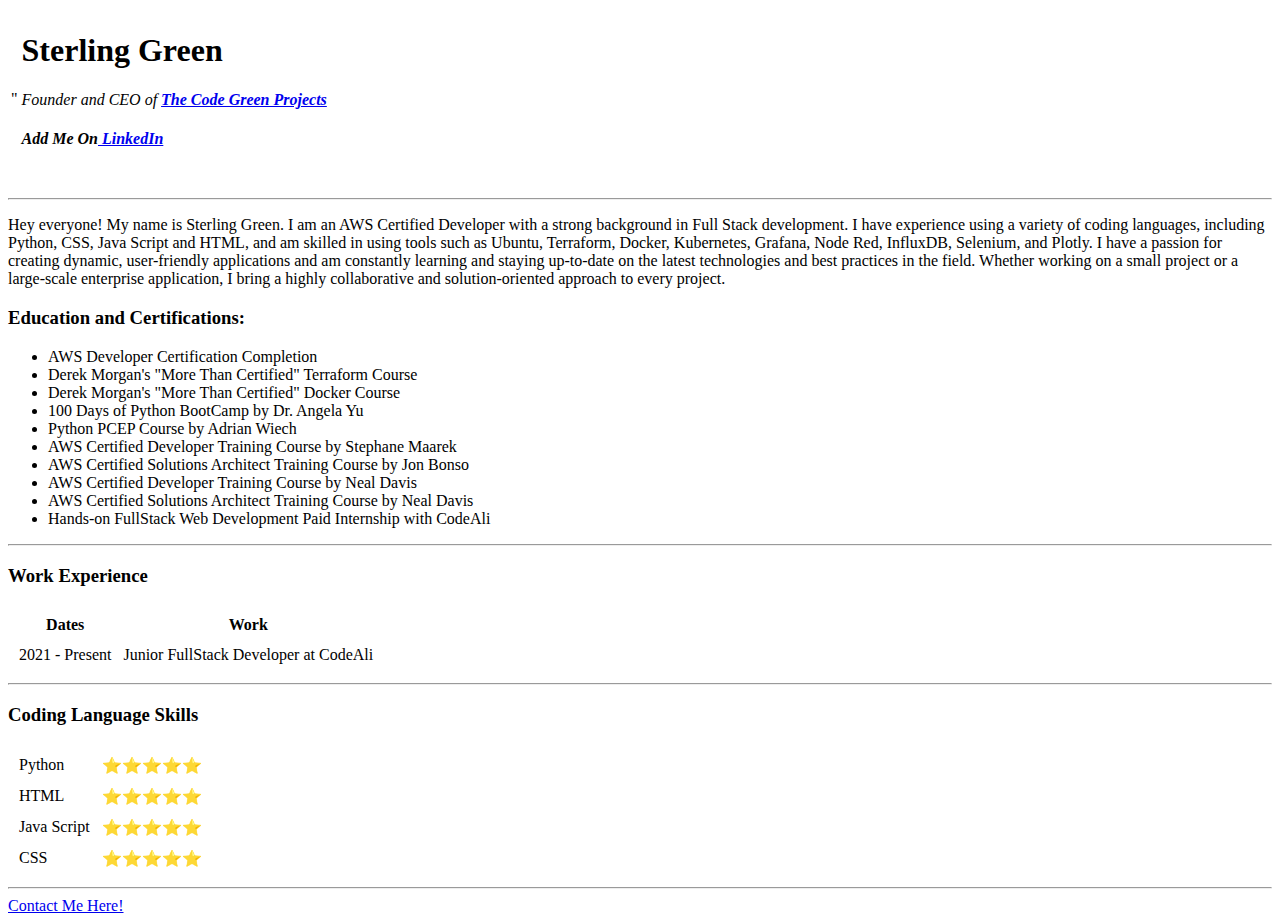
==== index.html @ 06ca8007 "Initial CV website files" ====
<!DOCTYPE html>
<html>
<head>
		<meta charset="utf-8">
		<title>✅ Code Green Projects</title>    
</head>
<body>
	<table>
		<tr>
			<td><img src="https://images.pexels.com/photos/730547/pexels-photo-730547.jpeg?auto=compress&cs=tinysrgb&w=200&h=200&dpr=1" alt="">"</td>
			<td><h1>Sterling Green</h1>
				<p><em>Founder and CEO of <Strong><a href="https://github.com/OhWhale515">The Code Green Projects</a></Strong></em></p>
				<h4><p><em>Add Me On<a href="https://www.linkedin.com/in/sterling-green-59865b63/"> LinkedIn</a></em></p></h4>
			
				<br/>
					
		</tr>
	</table>
	<hr>
	<p>Hey everyone! My name is Sterling Green. I am an AWS Certified Developer with a strong background in Full Stack development. I have experience using a variety of coding languages, including Python, CSS, Java Script and HTML, and am skilled in using tools such as Ubuntu, Terraform, Docker, Kubernetes, Grafana, Node Red, InfluxDB, Selenium, and Plotly. I have a passion for creating dynamic, user-friendly applications and am constantly learning and staying up-to-date on the latest technologies and best practices in the field. Whether working on a small project or a large-scale enterprise application, I bring a highly collaborative and solution-oriented approach to every project.</p>
</td>	
	 <h3>Education and Certifications:</h3>
		 <ul>
			<li>AWS Developer Certification Completion</li>
			<li>Derek Morgan's "More Than Certified" Terraform Course</li>
			<li>Derek Morgan's "More Than Certified" Docker Course</li>
			<li>100 Days of Python BootCamp by Dr. Angela Yu</li>
			<li>Python PCEP Course by Adrian Wiech</li>
			<li>AWS Certified Developer Training Course by Stephane Maarek</li>
			<li>AWS Certified Solutions Architect Training Course by Jon Bonso </li>
			<li> AWS Certified Developer Training Course by Neal Davis</li>
			<li> AWS Certified Solutions Architect Training Course by Neal Davis</li>
			<li>Hands-on FullStack Web Development Paid Internship with CodeAli</li>
		</ul>
		<hr>
		<h3>Work Experience</h3>
		<table cellspacing="10">
			<thead>
				<tr>
					<th>Dates</th>
					<th>Work</th>
				</tr>
			</thead>
			<tbody>
                <tr>
					<td>2021 - Present</td>
					<td> Junior FullStack Developer at CodeAli</td>
				</tr>
			</tbody>		
		</table>
		<hr>
		<h3>Coding Language Skills</h3>
		<table cellspacing="10">
			<tr>
				<td>Python</td>
				<td>⭐⭐⭐⭐⭐</td>
			</tr>
			<tr>
				<td>HTML</td>
				<td>⭐⭐⭐⭐⭐</td>
			</tr>
			<tr>
				<td>Java Script</td>
				<td>⭐⭐⭐⭐⭐</td>
			</tr>
			<tr>
				<td>CSS</td>
				<td>⭐⭐⭐⭐⭐</td>
			</tr>
		</table>
		<hr>
		<a href="contact.html">Contact Me Here!</a>
	</body>
</html>
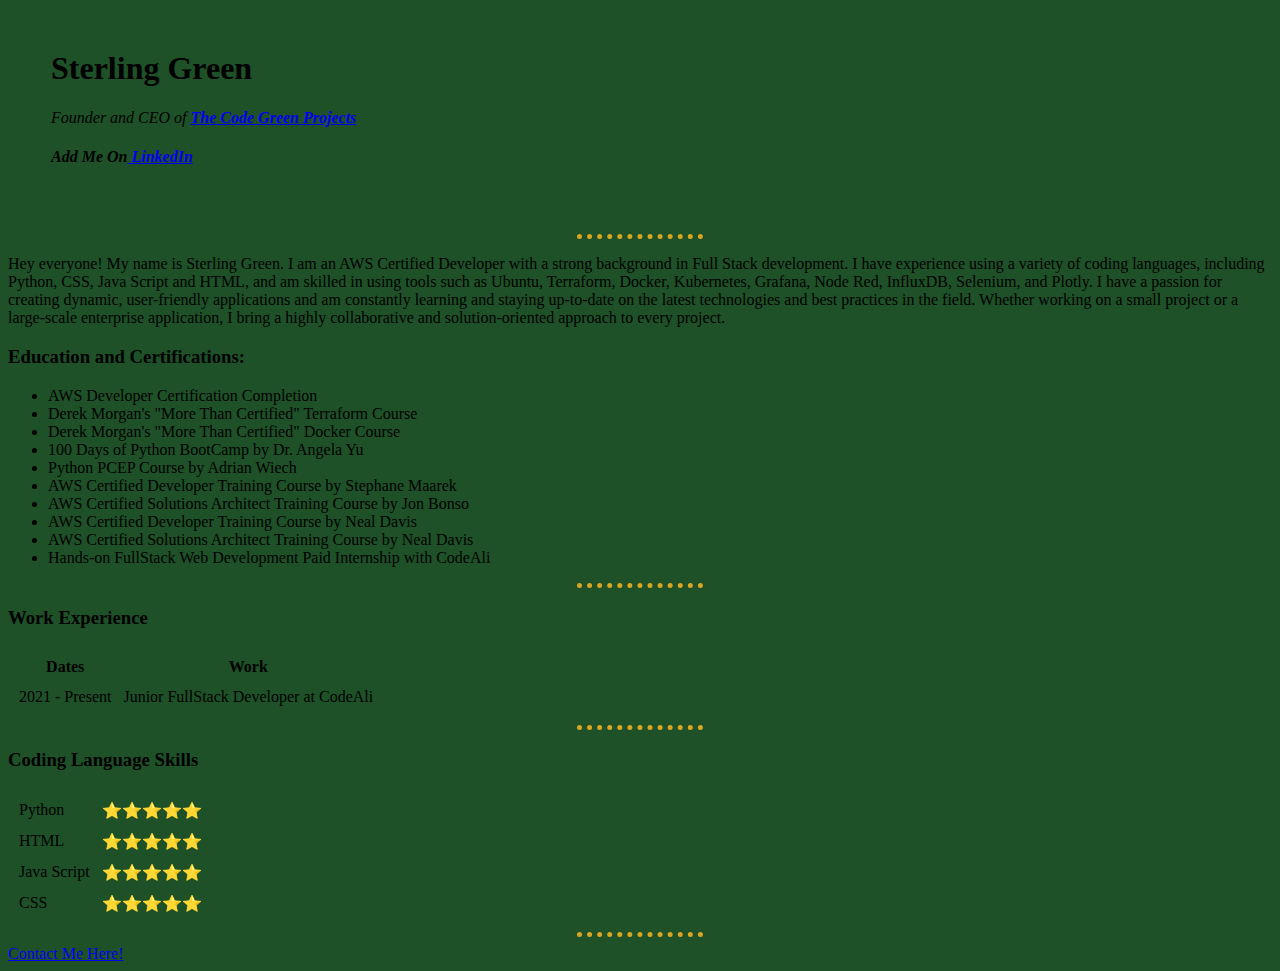
==== commit 5c53c0f2: "Add files via upload" ====
--- a/index.html
+++ b/index.html
@@ -3,11 +3,27 @@
 <head>
 		<meta charset="utf-8">
 		<title>✅ Code Green Projects</title>    
+<style>
+
+	body {
+		background-color: #1E5128;		
+	}	
+
+	hr {
+		border-style: none;
+		border-color: goldenrod;
+		border-width: 5px;
+		border-top-style: dotted;
+		width: 10%;
+	}	
+</style>
+
 </head>
+
 <body>
-	<table>
+	<table cellspacing="20">
 		<tr>
-			<td><img src="https://images.pexels.com/photos/730547/pexels-photo-730547.jpeg?auto=compress&cs=tinysrgb&w=200&h=200&dpr=1" alt="">"</td>
+			<td><img src="https://images.pexels.com/photos/730547/pexels-photo-730547.jpeg?auto=compress&cs=tinysrgb&w=200&h=200&dpr=1" alt=""></td>
 			<td><h1>Sterling Green</h1>
 				<p><em>Founder and CEO of <Strong><a href="https://github.com/OhWhale515">The Code Green Projects</a></Strong></em></p>
 				<h4><p><em>Add Me On<a href="https://www.linkedin.com/in/sterling-green-59865b63/"> LinkedIn</a></em></p></h4>
@@ -17,7 +33,7 @@
 		</tr>
 	</table>
 	<hr>
-	<p>Hey everyone! My name is Sterling Green. I am an AWS Certified Developer with a strong background in Full Stack development. I have experience using a variety of coding languages, including Python, CSS, Java Script and HTML, and am skilled in using tools such as Ubuntu, Terraform, Docker, Kubernetes, Grafana, Node Red, InfluxDB, Selenium, and Plotly. I have a passion for creating dynamic, user-friendly applications and am constantly learning and staying up-to-date on the latest technologies and best practices in the field. Whether working on a small project or a large-scale enterprise application, I bring a highly collaborative and solution-oriented approach to every project.</p>
+	<p>	Hey everyone! My name is Sterling Green. I am an AWS Certified Developer with a strong background in Full Stack development. I have experience using a variety of coding languages, including Python, CSS, Java Script and HTML, and am skilled in using tools such as Ubuntu, Terraform, Docker, Kubernetes, Grafana, Node Red, InfluxDB, Selenium, and Plotly. I have a passion for creating dynamic, user-friendly applications and am constantly learning and staying up-to-date on the latest technologies and best practices in the field. Whether working on a small project or a large-scale enterprise application, I bring a highly collaborative and solution-oriented approach to every project.</p>
 </td>	
 	 <h3>Education and Certifications:</h3>
 		 <ul>
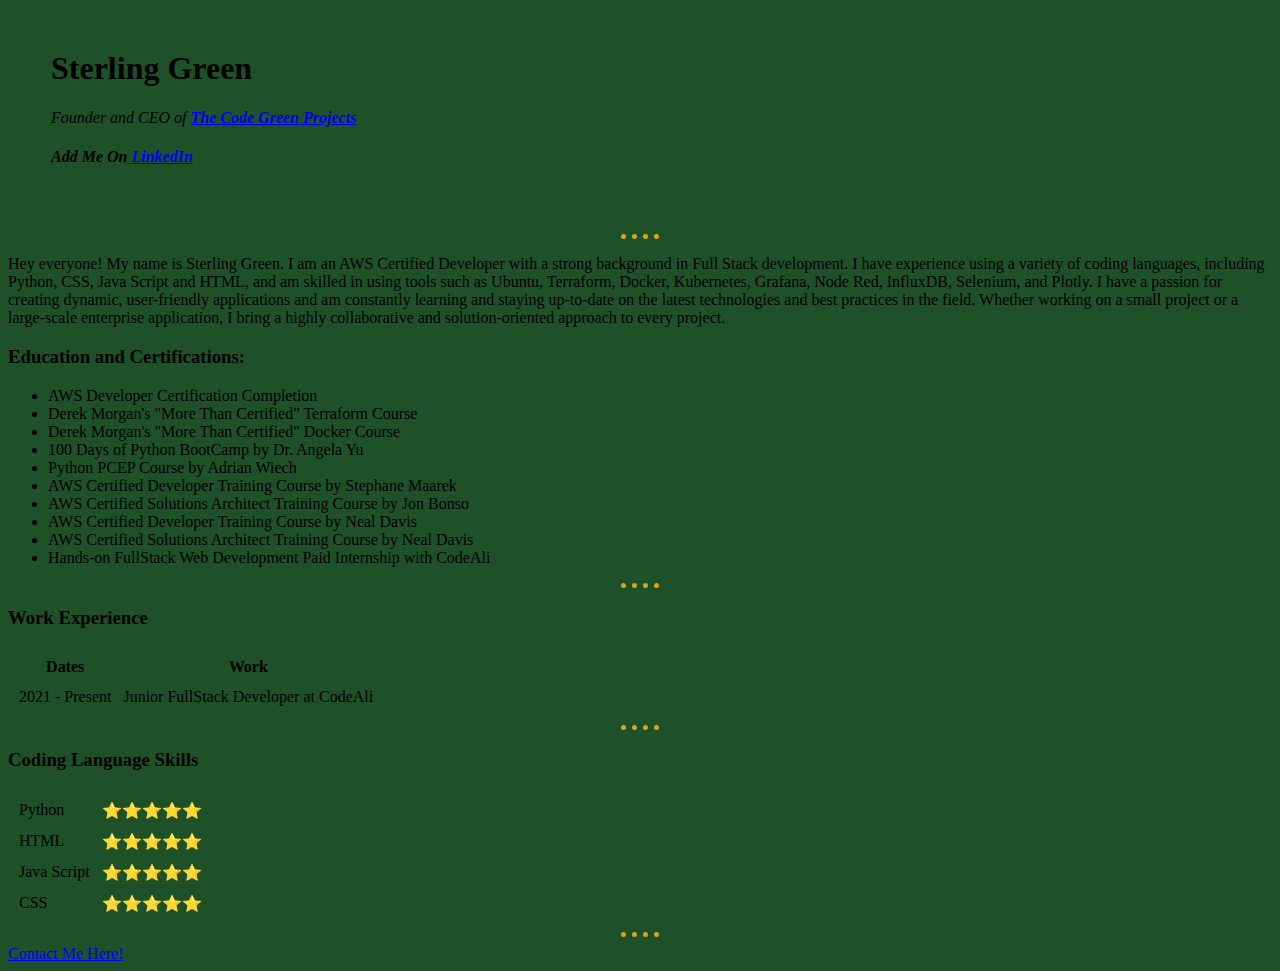
==== commit 653f2f0b: "Add files via upload" ====
--- a/index.html
+++ b/index.html
@@ -14,7 +14,7 @@
 		border-color: goldenrod;
 		border-width: 5px;
 		border-top-style: dotted;
-		width: 10%;
+		width: 3%;
 	}	
 </style>
 
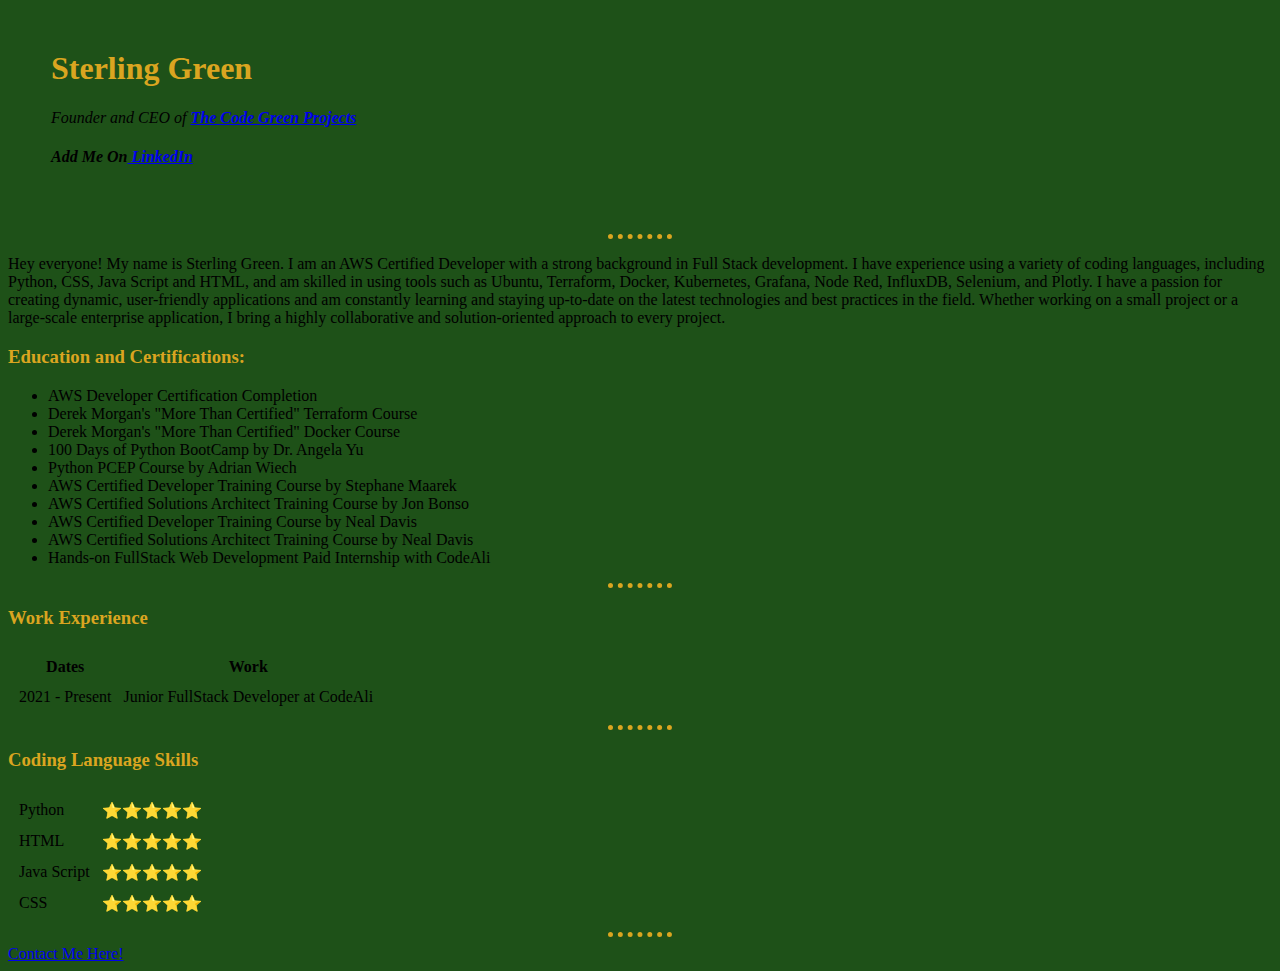
==== commit 66bb74b2: "cv updates" ====
--- a/index.html
+++ b/index.html
@@ -2,21 +2,8 @@
 <html>
 <head>
 		<meta charset="utf-8">
-		<title>✅ Code Green Projects</title>    
-<style>
-
-	body {
-		background-color: #1E5128;		
-	}	
-
-	hr {
-		border-style: none;
-		border-color: goldenrod;
-		border-width: 5px;
-		border-top-style: dotted;
-		width: 3%;
-	}	
-</style>
+		<title>✅ Code Green Projects</title> 
+		<link rel="stylesheet" href="css/styles.css">   
 
 </head>
 
--- a/css/styles.css
+++ b/css/styles.css
@@ -0,0 +1,19 @@
+body {
+    background-color: #1E5118;		
+}	
+h1 {
+    color: goldenrod;
+    
+}
+
+h3 {
+    color: goldenrod;
+    
+}
+hr {
+    border-style: none;
+    border-top-style: dotted;
+    border-color: goldenrod;
+    border-width: 5px;
+    width: 5%;
+}	